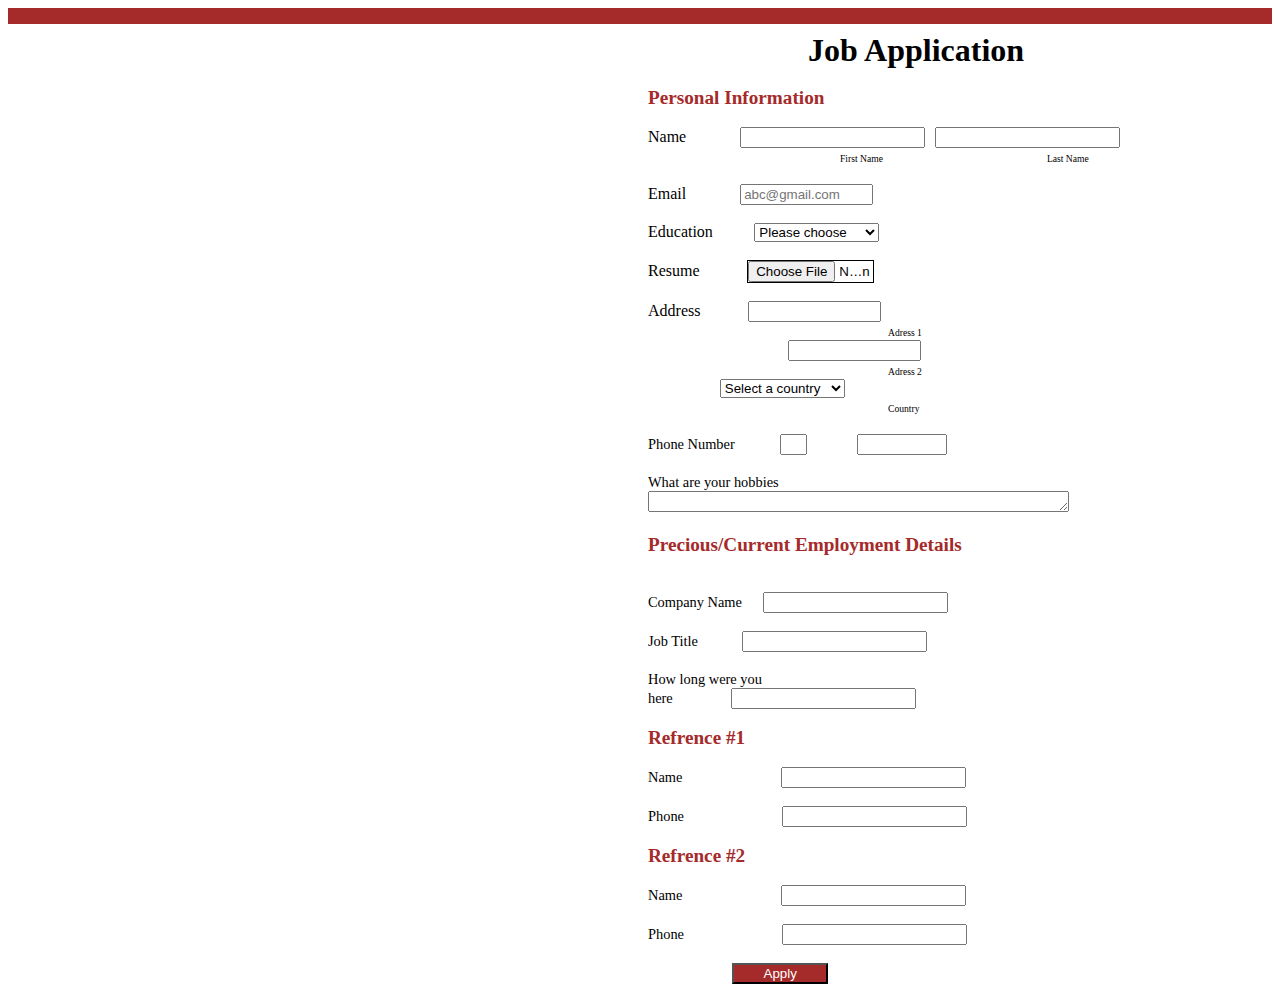
==== Task 1.html @ d22f82f1 "Job Application Form" ====
<!DOCTYPE html>
<html lang="en">
<head>
    <meta charset="UTF-8">
    <meta http-equiv="X-UA-Compatible" content="IE=edge">
    <meta name="viewport" content="width=device-width, initial-scale=1.0">
    <link rel="stylesheet" href="task1.css">
    <title>Task 1</title>
</head>
<body>
   
    <hr class="first">
    <h id="h3">
        Job Application
    </h>
    <br><br>
    <h id="h4">
        Personal Information
    </h>
    <br>
    <br>
    <form method="post"id="f1">
    <label for="name">Name</label>
    
    <input type="text"></input>
    <input type="text" id="t2"></input>
    <br>
    <label for="fname" class="s">First Name</label>
    <label for="lname" class="s1">Last Name</label>
<br>
<br>
    <label for="Email">Email</label>
    
    <input type="email" placeholder="abc@gmail.com" id="email"></input>
    <br>
    <br>

    <label for="Education">Education</label>
    

    <select name="edu" id="edu" class="sep"> 
        <option value="" >Please choose</option>
        <option value="edu">Bachelors</option>
        <option value="edu">Msters</option>
      </select>
      <br>
      <br>
    <label for="Resume">Resume</label>
    <input type="file" class="file"></input>
<br>
<br>
    <label for="Adress">Address</label>
    
    <input type="text" class="t4"></input>
    <br>
    <label for="a1" class="s3">Adress 1</label>
    <br>
    <input type="text" id="t11"></input>
    <br>
  
    <label for="a2" class="s3">Adress 2<label>
<br>

<select name="edu" id="edu" class="k4"> 
 
    <option value="edu">Select a country</option>
    <option value="edu">Pakistan</option>
    <option value="edu">India</option>
  </select>
  <br>
  <label for="a1" class="s3">Country</label>
  <br>
  

  <br>
  <label for="phone" id="ph">Phone Number</label>
    
  <input type="text" id="t5"></input>
  <input type="text" id="t6"></input>
  <br>
  <br>
  <label for="hobby" class="size">What are your hobbies</label>
  <br>

<textarea rows="1" cols="50"></textarea>
<br>
<br>
<h class="heading2">
   Precious/Current Employment Details
</h>
<br>
<br>
<br>
<label for="name" class="size">Company Name</label>
    
<input type="text" class="t9"></input>
<br>
<br>
<label for="name" class="size">Job Title</label>
    
<input type="text" class="t10"></input>
<br>
<br>
<label for="name"class="size"> How long were you <br>here</label>
    
<input type="text" class="t11"></input>
<br>
<br>
<h class="heading2">
   Refrence #1
</h>
<br>
<br>
<label for="name" class="size">Name</label>
    
<input type="text" class="t7"></input>
<br>
<br>
<label for="name"class="size"> Phone</label>
    
<input type="number" class="t7"></input>
<br>
<br>
<h class="heading2">
    Refrence #2
</h>
<br>
<br>
<label for="name" class="size">Name</label>
    
<input type="text" class="t7"></input>
<br>
<br>
<label for="name" class="size">Phone</label>
    
<input type="number" class="t7"></input>
<br>
<br>
</form>
<button id="btn">Apply</button>
  </html>
---- task1.css ----
hr.first {
    border: 8px solid brown;
 
  }
  #email
  {
    width:20%;
  }
  .heading2
  {
    margin-left: 0rem;
  }
  #h3
  {
    margin-left: 50rem;
    font-weight: bold;
    font-size: 2rem;
    color:black;
  }
h{
color: brown;
font-size: 1.2rem;
font-weight: bold;
margin-left: 35rem;
}
#t2
{
    margin-left: 1%;
}
.s
{
    font-size: .6rem;
    margin-left: 12rem;
}
.s1
{
    font-size: .6rem;
    margin-left:10rem;
}
input{
    margin-left: 8%;
}
#t3
{
    margin-left: 17%;
    width:20%;
}
.t4
{
    width:20%;
    margin-left: 7%;
}
.s3
{
   margin-left: 15rem;
   font-size: .6rem;
   
}
.sep
{
    margin-left: 6%;
    width:20%;
}
.file
{
    margin-left: 7%; 
    border: 1px solid black;
    width:20%;
}
.k4
{
    width:20%;
    margin-left: 11.5%;
}
#ph
{
    font-size: .9rem;
    
}
#h4
{
    margin-left: 40rem;
}
#t10
{
    width:20%;
    margin-left: 11.5%;
}
#t5
{
    width:3%;
    margin-left: 2.7rem;
}
#f1
{
    margin-left:40rem;
}
#t6
{
    margin-left: 3rem;
    width:13%;
}
.size
{
    font-size: .9rem;
}
#t11
{
    margin-left: 8.75rem;
    width: 20%;
}
.t7
{
    margin-left: 6rem;
}
.t9
{
    margin-left: 3%;
}
.t10
{
    margin-left: 6.7%;
}
.t11
{
    margin-left: 9%;
}
#btn
{
    margin-left: 13.5%;
    color: white;
    background-color: brown;
    width: 6rem;
   
}
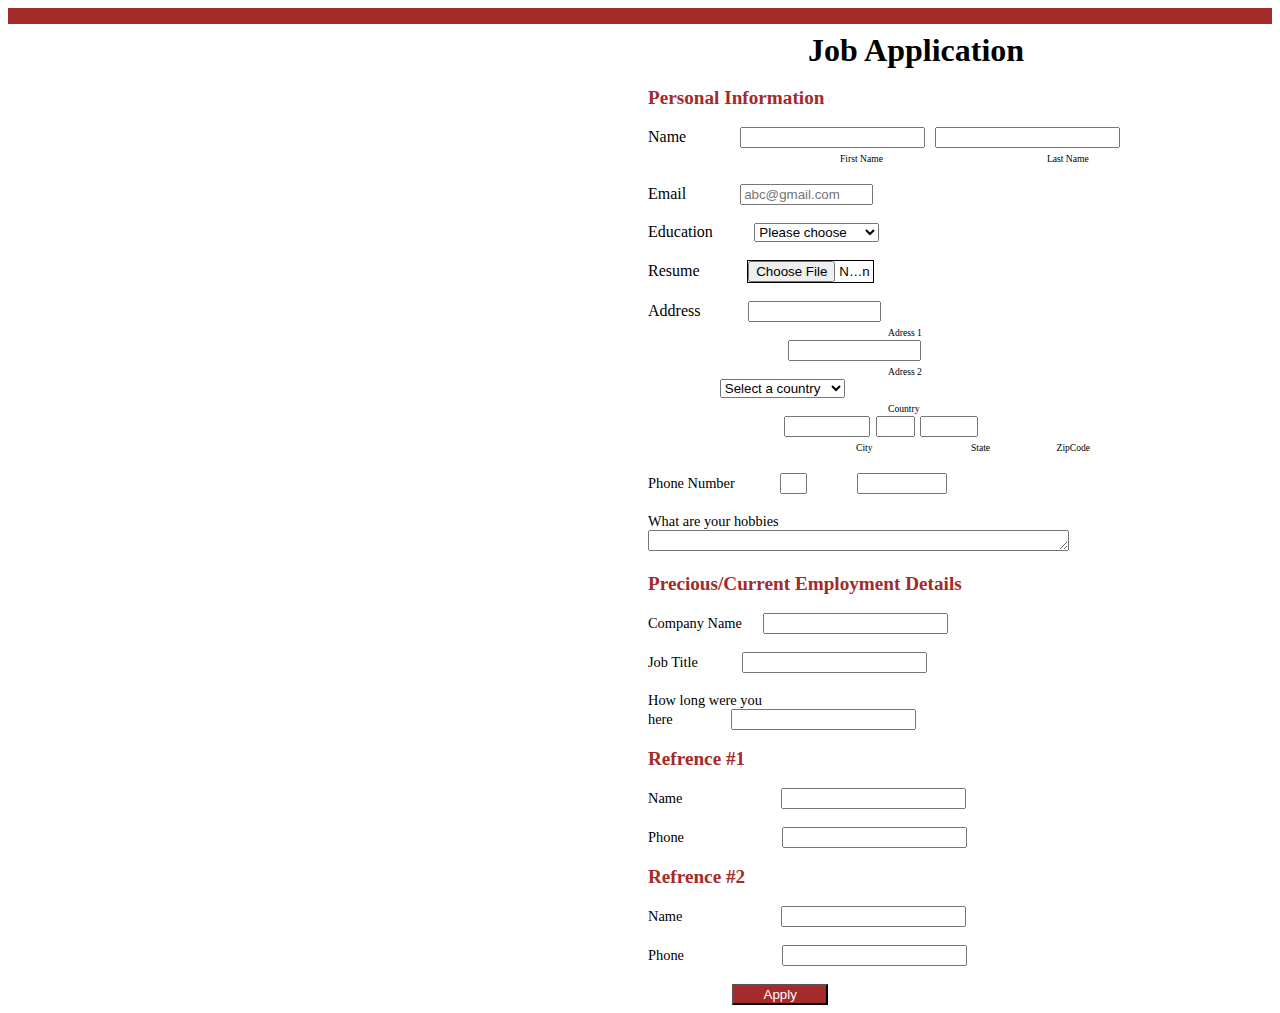
==== commit d19274d6: "Updated  Task 1" ====
--- a/Task 1.html
+++ b/Task 1.html
@@ -71,8 +71,17 @@
   <label for="a1" class="s3">Country</label>
   <br>
   
+  <input type="text" id="t20"></input>
+  <input type="text" id="t21"></input>
+  <input type="text" id="t22"></input>
+  <br>
+  <label for="a1" class="s4">City</label>
+  <label for="a1" class="s5">State</label>
+  <label for="a1" class="s6">ZipCode</label>
+  <br>
+  <br>
 
-  <br>
+ 
   <label for="phone" id="ph">Phone Number</label>
     
   <input type="text" id="t5"></input>
@@ -88,7 +97,7 @@
 <h class="heading2">
    Precious/Current Employment Details
 </h>
-<br>
+
 <br>
 <br>
 <label for="name" class="size">Company Name</label>
--- a/task1.css
+++ b/task1.css
@@ -56,6 +56,24 @@
    font-size: .6rem;
    
 }
+.s4
+{
+   margin-left: 13rem;
+   font-size: .6rem;
+   
+}
+.s5
+{
+   margin-left: 6rem;
+   font-size: .6rem;
+   
+}
+.s6
+{
+   margin-left:4rem;
+   font-size: .6rem;
+   
+}
 .sep
 {
     margin-left: 6%;
@@ -109,6 +127,21 @@
     margin-left: 8.75rem;
     width: 20%;
 }
+#t20
+{
+    width: 12.5%;
+    margin-left: 8.5rem;
+}
+#t21
+{
+    width: 5%;
+    margin-left: .2rem;
+}
+#t22
+{
+    width: 8%;
+    margin-left: .2rem;
+}
 .t7
 {
     margin-left: 6rem;
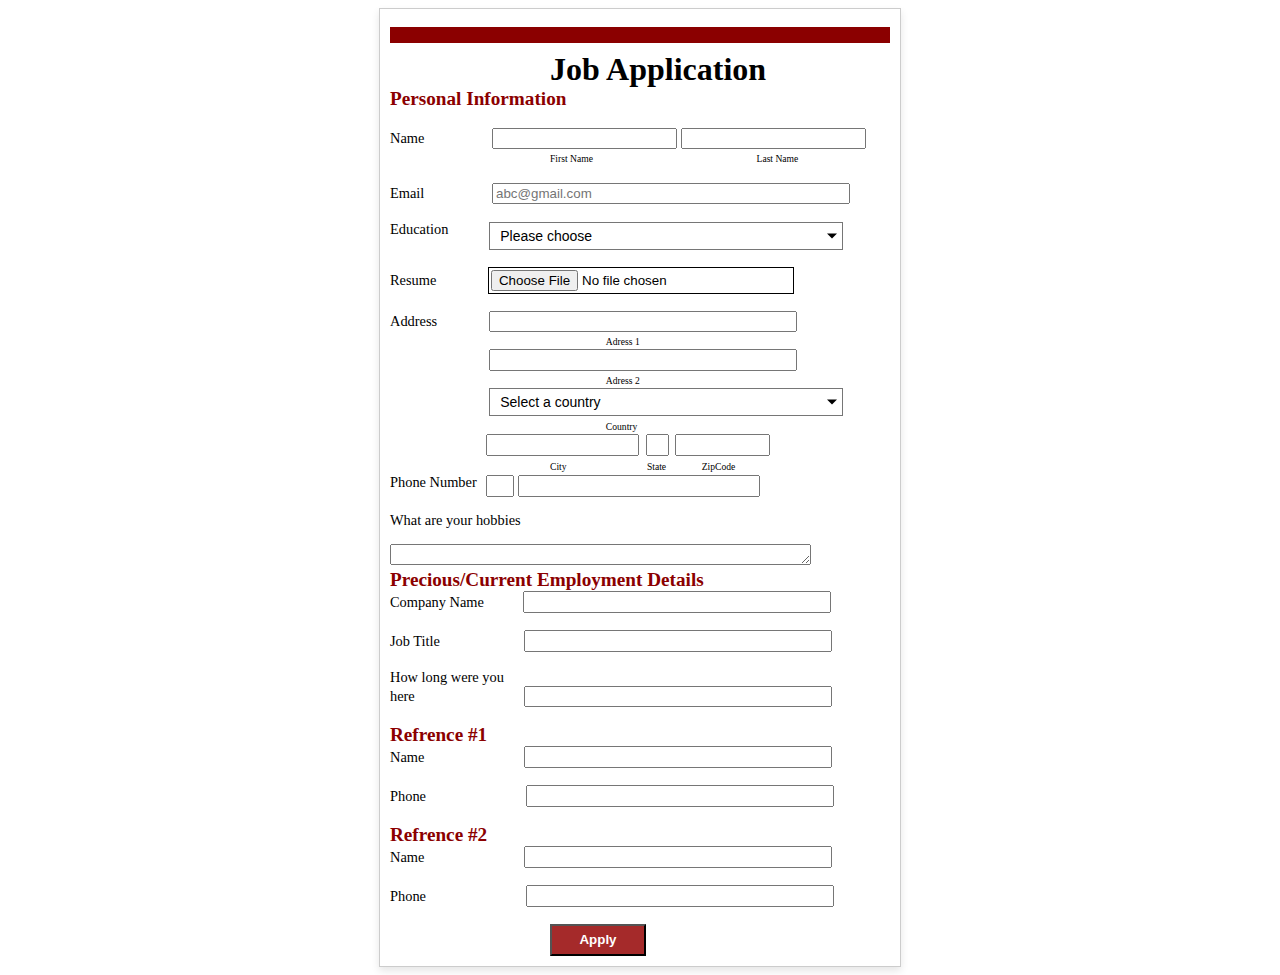
==== commit e656cb1c: "Feedback Changes Made" ====
--- a/Task 1.html
+++ b/Task 1.html
@@ -8,12 +8,12 @@
     <title>Task 1</title>
 </head>
 <body>
-   
+   <div class="main">
     <hr class="first">
     <h id="h3">
         Job Application
     </h>
-    <br><br>
+    <br>
     <h id="h4">
         Personal Information
     </h>
@@ -36,15 +36,17 @@
     <br>
 
     <label for="Education">Education</label>
+<div class="se">
+      <div class="custom-select">
+        <select>
+          <option value="ok">Please choose</option>
+          <option value="edus">Bachelors</option>
+        </select>
+        <div class="arrow"></div>
+      </div>
+      </div>
+      <br>
     
-
-    <select name="edu" id="edu" class="sep"> 
-        <option value="" >Please choose</option>
-        <option value="edu">Bachelors</option>
-        <option value="edu">Msters</option>
-      </select>
-      <br>
-      <br>
     <label for="Resume">Resume</label>
     <input type="file" class="file"></input>
 <br>
@@ -53,64 +55,74 @@
     
     <input type="text" class="t4"></input>
     <br>
+    &nbsp;    &nbsp;    &nbsp;    &nbsp;    &nbsp;    &nbsp;    &nbsp;    &nbsp;    &nbsp;    &nbsp;    &nbsp;    &nbsp;    &nbsp;    &nbsp;    &nbsp;    &nbsp;    &nbsp;    &nbsp;    &nbsp;    &nbsp;    &nbsp;    &nbsp;    &nbsp;    &nbsp;    &nbsp;    &nbsp;    &nbsp;    &nbsp;    &nbsp;    &nbsp;
+   
     <label for="a1" class="s3">Adress 1</label>
     <br>
     <input type="text" id="t11"></input>
     <br>
-  
-    <label for="a2" class="s3">Adress 2<label>
+    &nbsp;    &nbsp;    &nbsp;    &nbsp;    &nbsp;    &nbsp;    &nbsp;    &nbsp;    &nbsp;    &nbsp;    &nbsp;    &nbsp;    &nbsp;    &nbsp;    &nbsp;    &nbsp;    &nbsp;    &nbsp;    &nbsp;    &nbsp;    &nbsp;    &nbsp;    &nbsp;    &nbsp;    &nbsp;    &nbsp;    &nbsp;    &nbsp;    &nbsp;    &nbsp;
+   
+    <label for="a2" class="s12">Adress 2<label>
 <br>
+<div class="ok">
+<div class="custom-select">
+    <select>
 
-<select name="edu" id="edu" class="k4"> 
- 
-    <option value="edu">Select a country</option>
-    <option value="edu">Pakistan</option>
-    <option value="edu">India</option>
-  </select>
+        <option value="edu">Select a country</option>
+        <option value="edu">Pakistan</option>
+        <option value="edu">India</option>
+    </select>
+    <div class="arrow"></div>
+  </div>
+</div>
   <br>
+  &nbsp;    &nbsp;    &nbsp;    &nbsp;    &nbsp;    &nbsp;    &nbsp;    &nbsp;    &nbsp;    &nbsp;    &nbsp;    &nbsp;    &nbsp;    &nbsp;    &nbsp;    &nbsp;    &nbsp;    &nbsp;    &nbsp;    &nbsp;    &nbsp;    &nbsp;    &nbsp;    &nbsp;    &nbsp;    &nbsp;    &nbsp;    &nbsp;    &nbsp;    &nbsp;
+   
   <label for="a1" class="s3">Country</label>
   <br>
-  
+  <div class="space">
   <input type="text" id="t20"></input>
   <input type="text" id="t21"></input>
   <input type="text" id="t22"></input>
+  </div>
   <br>
   <label for="a1" class="s4">City</label>
   <label for="a1" class="s5">State</label>
   <label for="a1" class="s6">ZipCode</label>
   <br>
-  <br>
+
 
  
   <label for="phone" id="ph">Phone Number</label>
-    
+    <div class="space1">
   <input type="text" id="t5"></input>
   <input type="text" id="t6"></input>
-  <br>
-  <br>
-  <label for="hobby" class="size">What are your hobbies</label>
+  </div>
   <br>
 
+
+  <p id="p10">What are your hobbies</p>
+
 <textarea rows="1" cols="50"></textarea>
-<br>
-<br>
+
 <h class="heading2">
    Precious/Current Employment Details
 </h>
 
 <br>
-<br>
-<label for="name" class="size">Company Name</label>
+
+<label for="cname" class="size">Company Name</label>
     
 <input type="text" class="t9"></input>
 <br>
 <br>
-<label for="name" class="size">Job Title</label>
+<label for="jame" class="size">Job Title &nbsp;&nbsp;&nbsp;&nbsp;&nbsp;&nbsp;&nbsp;&nbsp;&nbsp;&nbsp;&nbsp;&nbsp;</label>
     
 <input type="text" class="t10"></input>
 <br>
 <br>
-<label for="name"class="size"> How long were you <br>here</label>
+<label for="lname"class="size"> How long were you <br>here</label>
     
 <input type="text" class="t11"></input>
 <br>
@@ -119,13 +131,13 @@
    Refrence #1
 </h>
 <br>
-<br>
-<label for="name" class="size">Name</label>
+
+<label for="nname" class="size">Name</label>
     
 <input type="text" class="t7"></input>
 <br>
 <br>
-<label for="name"class="size"> Phone</label>
+<label for="nnname"class="size"> Phone</label>
     
 <input type="number" class="t7"></input>
 <br>
@@ -134,17 +146,17 @@
     Refrence #2
 </h>
 <br>
-<br>
-<label for="name" class="size">Name</label>
+<label for="uname" class="size">Name</label>
     
 <input type="text" class="t7"></input>
 <br>
 <br>
-<label for="name" class="size">Phone</label>
+<label for="uname" class="size">Phone</label>
     
 <input type="number" class="t7"></input>
 <br>
 <br>
 </form>
 <button id="btn">Apply</button>
+</div>
   </html>--- a/task1.css
+++ b/task1.css
@@ -1,168 +1,299 @@
+
+label
+{
+    font-size: .9rem;
+    overflow-y: hidden;
+}
 hr.first {
-    border: 8px solid brown;
- 
+    border: 8px solid darkred;
+
+
+ 
+  }
+  .main
+  {
+    margin: 0 auto;
+    border: 1px solid #ccc;
+    box-shadow: 0 4px 8px rgba(0, 0, 0, 0.1);
+    width: 500px;
+    padding:10px
+
   }
   #email
   {
-    width:20%;
+    margin-left: 4rem;
+    width:70%;
   }
   .heading2
   {
-    margin-left: 0rem;
+    margin: 0 auto;
   }
   #h3
   {
-    margin-left: 50rem;
+   margin-left: 10rem;
     font-weight: bold;
     font-size: 2rem;
     color:black;
   }
-h{
-color: brown;
+
+  h{
+color:darkred;
 font-size: 1.2rem;
 font-weight: bold;
-margin-left: 35rem;
+margin: 0 auto;
 }
 #t2
 {
     margin-left: 1%;
+    margin: 0 auto;
 }
 .s
 {
     font-size: .6rem;
-    margin-left: 12rem;
+    margin-left: 10rem;
+  
 }
 .s1
 {
     font-size: .6rem;
-    margin-left:10rem;
+    margin-left: 10rem;
+  
 }
 input{
-    margin-left: 8%;
+    margin-left: 4rem;
 }
 #t3
 {
-    margin-left: 17%;
-    width:20%;
+   
+    width:20%;
+    margin: 0 auto;
 }
 .t4
 {
-    width:20%;
-    margin-left: 7%;
+    width:60%;
+    margin-left: 3rem;
+ 
 }
 .s3
 {
-   margin-left: 15rem;
-   font-size: .6rem;
+   
+   font-size: .6rem;
+   margin: 0 auto;
+   
+}
+.s12
+{
+
+   font-size: .6rem;
+   margin: 0 auto;
    
 }
 .s4
 {
-   margin-left: 13rem;
-   font-size: .6rem;
+ 
+   font-size: .6rem;
+   margin-left: 10rem;
    
 }
 .s5
 {
-   margin-left: 6rem;
-   font-size: .6rem;
+  
+   font-size: .6rem;
+   margin-left: 4.8rem;
    
 }
 .s6
 {
-   margin-left:4rem;
-   font-size: .6rem;
-   
+  
+   font-size: .6rem;
+   margin-left: 2rem;
+   
+}
+select
+{
+
+    padding-right: 25px; 
+    background-color: white;;
+    background-position: right center, right center;
+    background-size: 8px 8px, 8px 8px;
+    background-repeat: no-repeat;
 }
 .sep
 {
-    margin-left: 6%;
-    width:20%;
+   
+    width:20%;
+    margin: 0 auto;
 }
 .file
 {
-    margin-left: 7%; 
+ 
     border: 1px solid black;
-    width:20%;
+    padding: 2px;
+    width:60%;
+    margin-left: 3rem;
+  
 }
 .k4
 {
     width:20%;
-    margin-left: 11.5%;
+    margin: 0 auto;
+ 
 }
 #ph
 {
     font-size: .9rem;
+    margin: 0 auto;
     
 }
 #h4
-{
-    margin-left: 40rem;
+{  margin: 0 auto;
+    
 }
 #t10
 {
     width:20%;
-    margin-left: 11.5%;
+    margin: 0 auto;
+    font-size: .9rem;
 }
 #t5
 {
-    width:3%;
-    margin-left: 2.7rem;
+    width:5%;
+    margin: 0 auto;
+    font-size: .9rem;
 }
 #f1
 {
-    margin-left:40rem;
+   
+    font-size: .9rem;
+    margin: 0 auto;
 }
 #t6
 {
-    margin-left: 3rem;
-    width:13%;
+    margin: 0 auto;
+    width:58%;
+    font-size: .9rem;
 }
 .size
-{
+{  margin: 0 auto;
     font-size: .9rem;
 }
 #t11
-{
-    margin-left: 8.75rem;
-    width: 20%;
+{      width:60%;
+    margin-left: 6.2rem;
+    font-size: .9rem;
 }
 #t20
 {
-    width: 12.5%;
-    margin-left: 8.5rem;
+    width: 30%;
+  margin-left: 5rem;
+    font-size: .9rem;
 }
 #t21
 {
-    width: 5%;
+    width: 3%;
     margin-left: .2rem;
+    font-size: .9rem;
 }
 #t22
 {
-    width: 8%;
+    width: 18%;
     margin-left: .2rem;
+    font-size: .9rem;
 }
 .t7
 {
+    width:60%;
     margin-left: 6rem;
+
+    font-size: .9rem;
 }
 .t9
 {
-    margin-left: 3%;
+    width:60%;
+    margin-left: 2.2rem;
+    font-size: .9rem;
 }
 .t10
-{
+{   
+    width:60%;
+      margin-left: 6.7%;
     margin-left: 6.7%;
+    font-size: .9rem;
 }
 .t11
 {
-    margin-left: 9%;
+    width:60%;
+    margin-left: 6.6rem;
 }
 #btn
 {
-    margin-left: 13.5%;
+   
     color: white;
     background-color: brown;
+    font-weight: bold;
+    align-content: center;
     width: 6rem;
-   
-}+    height:  2rem;
+    margin-left: 10rem;
+   
+}
+.se
+{
+    margin-left: 1rem;
+    margin-top: -1rem;
+}
+option
+{
+    width: 20%;
+}
+.custom-select {
+    position: relative;
+    display: inline-block;
+    width: 13%;
+ 
+   
+  }
+  .space
+  {
+    margin-left: 1rem;
+    margin-bottom: -1rem;
+  }
+  .space1
+  {
+    margin-left: 6rem;
+    margin-bottom: -1rem;
+    margin-top: -1rem;
+  }
+  .ok
+  {
+   
+   margin-left: 1rem;
+   margin-bottom: -1rem;
+  }
+  
+  .custom-select select {
+    appearance: none;
+    -webkit-appearance: none;
+
+    padding: 5px 25px 5px 10px; 
+    border: 1px light black;
+    border-radius: 0;
+    font-size: 14px;
+    width: 563%;
+    margin-left: 5.2rem
+
+  }
+  
+  .custom-select .arrow {
+    position: absolute;
+    top: 50%;
+    right: -23rem;
+    transform: translateY(-50%);
+    margin-left: 9rem;
+ 
+    border-left: 5px solid transparent;
+    border-right: 5px solid transparent;
+    border-top: 5px solid black; 
+ 
+  }
+  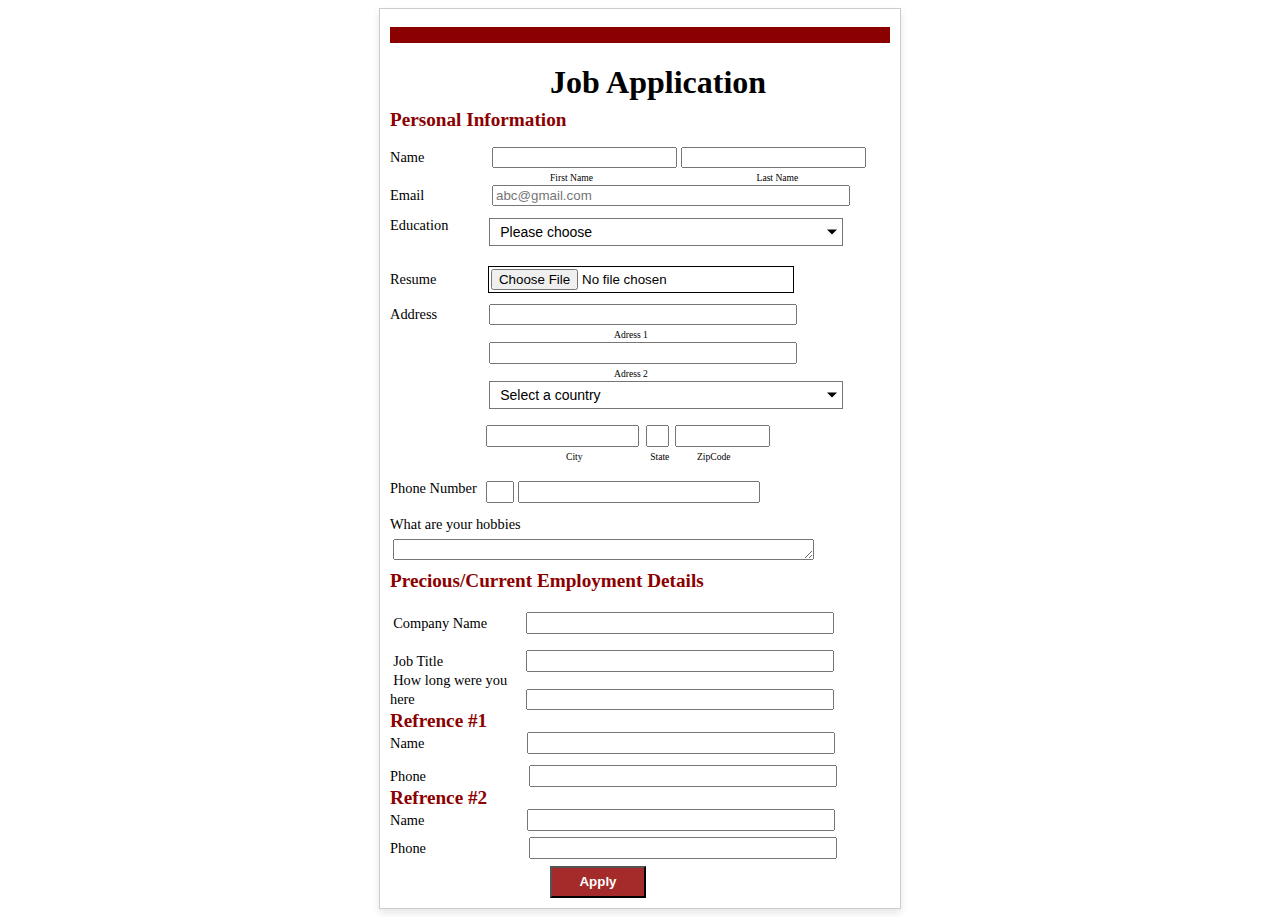
==== commit f8c487d4: "Feedback Changes Performed" ====
--- a/Task 1.html
+++ b/Task 1.html
@@ -8,155 +8,161 @@
     <title>Task 1</title>
 </head>
 <body>
+
+      <!---------------------------------------------------------------- Container ------------------------------------------------------------------>
    <div class="main">
     <hr class="first">
-    <h id="h3">
-        Job Application
-    </h>
-    <br>
-    <h id="h4">
-        Personal Information
-    </h>
-    <br>
-    <br>
-    <form method="post"id="f1">
-    <label for="name">Name</label>
-    
-    <input type="text"></input>
-    <input type="text" id="t2"></input>
-    <br>
-    <label for="fname" class="s">First Name</label>
-    <label for="lname" class="s1">Last Name</label>
-<br>
-<br>
+            <!---------------------------------------Heading---------------------------------------------------------->
+       <h1>Job Application </h1>
+
+    <h2> Personal Information</h2>
+
+  <!---------------------------------------Form---------------------------------------------------------->
+    <form method="post" id="form">
+      <section>
+        <!---------------------------------------Name---------------------------------------------------------->
+      <div>
+        <label for="name">Name</label> 
+         <input type="text"></input>
+         <input type="text" id="input_name"></input>
+      <label for="firstname" class="text_fname">First Name</label>
+      <label for="lastname" class="text_lname">Last Name</label>
+
+        </div>
+      <!---------------------------------------Email---------------------------------------------------------->
+    <div>
     <label for="Email">Email</label>
-    
     <input type="email" placeholder="abc@gmail.com" id="email"></input>
-    <br>
-    <br>
-
-    <label for="Education">Education</label>
-<div class="se">
+   
+    </div>
+  <!---------------------------------------Education---------------------------------------------------------->
+    <div class="education_section">
+  <label for="Education">Education</label>
+    <div class="education">
       <div class="custom-select">
         <select>
-          <option value="ok">Please choose</option>
-          <option value="edus">Bachelors</option>
+          <option value="choose">Please choose</option>
+          <option value="opt1">Bachelors</option>
         </select>
         <div class="arrow"></div>
       </div>
       </div>
-      <br>
-    
+   
+      </div>
+      <!---------------------------------------Resume---------------------------------------------------------->   
+    <div class="resume_section">
     <label for="Resume">Resume</label>
     <input type="file" class="file"></input>
-<br>
-<br>
-    <label for="Adress">Address</label>
+ 
+      </div>
+  <!---------------------------------------Address---------------------------------------------------------->
+  <div>  
+  <label for="Adress">Address</label>
     
-    <input type="text" class="t4"></input>
-    <br>
-    &nbsp;    &nbsp;    &nbsp;    &nbsp;    &nbsp;    &nbsp;    &nbsp;    &nbsp;    &nbsp;    &nbsp;    &nbsp;    &nbsp;    &nbsp;    &nbsp;    &nbsp;    &nbsp;    &nbsp;    &nbsp;    &nbsp;    &nbsp;    &nbsp;    &nbsp;    &nbsp;    &nbsp;    &nbsp;    &nbsp;    &nbsp;    &nbsp;    &nbsp;    &nbsp;
-   
-    <label for="a1" class="s3">Adress 1</label>
-    <br>
-    <input type="text" id="t11"></input>
-    <br>
-    &nbsp;    &nbsp;    &nbsp;    &nbsp;    &nbsp;    &nbsp;    &nbsp;    &nbsp;    &nbsp;    &nbsp;    &nbsp;    &nbsp;    &nbsp;    &nbsp;    &nbsp;    &nbsp;    &nbsp;    &nbsp;    &nbsp;    &nbsp;    &nbsp;    &nbsp;    &nbsp;    &nbsp;    &nbsp;    &nbsp;    &nbsp;    &nbsp;    &nbsp;    &nbsp;
-   
-    <label for="a2" class="s12">Adress 2<label>
-<br>
-<div class="ok">
-<div class="custom-select">
-    <select>
+    <input type="text" class="address"></input>
 
-        <option value="edu">Select a country</option>
-        <option value="edu">Pakistan</option>
-        <option value="edu">India</option>
-    </select>
-    <div class="arrow"></div>
+    <label for="address1" class="address1">Adress 1</label>
+
+    <input type="text" id="address_input"></input>
+
+    <label for="address2" class="address1">Adress 2<label>
+        </div>
+  <!---------------------------------------Select Country---------------------------------------------------------->
+  <div class="custom-country">
+      <div class="custom-select">
+        <select>
+          <option value="education1">Select a country</option>
+            <option value="education1">Pakistan</option>
+              <option value="education1">India</option>
+          </select>
+     <!---------------------------------------Custom Select Arrow---------------------------------------------------------->
+      <div class="arrow"></div>
   </div>
+  <label for="country" class="countrytext">Country</label>
+
+    <!---------------------------------------City,State,ZipCode--------------------------------------------------------->
+    <input type="text" id="country_field1"></input>
+      <input type="text" id="country_field2"></input>
+        <input type="text" id="country_field3"></input>
+
+  <label for="city" class="city">City</label>
+    <label for="state" class="state">State</label>
+     <label for="zip" class="zip">ZipCode</label>
+    </div>
+
+  <!---------------------------------------Phone Number---------------------------------------------------------->
+ <div class="phonenumber">
+  <label for="phone" id="phone">Phone Number</label>
+    <div class="space1">
+      <input type="text" id="phone1"></input>
+       <input type="text" id="phone2"></input>
+     </div>
+     </div>
+     <div class="hobby_section">
+  <!---------------------------------------Text Area for Hobbies---------------------------------------------------------->
+
+  <p >What are your hobbies</p>
+      <textarea id="textbox" rows="1" cols="50"></textarea>
 </div>
-  <br>
-  &nbsp;    &nbsp;    &nbsp;    &nbsp;    &nbsp;    &nbsp;    &nbsp;    &nbsp;    &nbsp;    &nbsp;    &nbsp;    &nbsp;    &nbsp;    &nbsp;    &nbsp;    &nbsp;    &nbsp;    &nbsp;    &nbsp;    &nbsp;    &nbsp;    &nbsp;    &nbsp;    &nbsp;    &nbsp;    &nbsp;    &nbsp;    &nbsp;    &nbsp;    &nbsp;
-   
-  <label for="a1" class="s3">Country</label>
-  <br>
-  <div class="space">
-  <input type="text" id="t20"></input>
-  <input type="text" id="t21"></input>
-  <input type="text" id="t22"></input>
+</section>
+  <!--------------------------------------- Precious/Current Employment Details---------------------------------------------------------->
+<section>
+  <h3>Precious/Current Employment Details</h3>
+<div>
+  <!--------------------------------------- Company  Name---------------------------------------------------------->
+  <label for="companyname"  class="label">Company Name</label>
+    
+<input type="text" class="company"></input>
+
+    </div>
+  <!--------------------------------------- Job Title--------------------------------------------------------->
+<div>
+  <div class="jobtitle">
+  <label for="jobname"  class="label">Job Title</label>
+<input type="text" class="title"></input>
   </div>
-  <br>
-  <label for="a1" class="s4">City</label>
-  <label for="a1" class="s5">State</label>
-  <label for="a1" class="s6">ZipCode</label>
-  <br>
-
-
- 
-  <label for="phone" id="ph">Phone Number</label>
-    <div class="space1">
-  <input type="text" id="t5"></input>
-  <input type="text" id="t6"></input>
   </div>
-  <br>
-
-
-  <p id="p10">What are your hobbies</p>
-
-<textarea rows="1" cols="50"></textarea>
-
-<h class="heading2">
-   Precious/Current Employment Details
-</h>
-
-<br>
-
-<label for="cname" class="size">Company Name</label>
+  <!--------------------------------------- How long were you here box---------------------------------------------------------->
+<div>
+<label for="lastname"  class="label"> How long were you 
+  <div class="custom-text">here</label>
+  
+<input type="text" class="input_open"></input>
+    </div>
+  <!--------------------------------------- Refrence#1---------------------------------------------------------->
+<h4>
+   Refrence #1
+</h4>
+  <!--------------------------------------- Name---------------------------------------------------------->
+  <div class="input_name">
+  <label for="refname"  >Name</label>
     
-<input type="text" class="t9"></input>
-<br>
-<br>
-<label for="jame" class="size">Job Title &nbsp;&nbsp;&nbsp;&nbsp;&nbsp;&nbsp;&nbsp;&nbsp;&nbsp;&nbsp;&nbsp;&nbsp;</label>
+    <input type="text" class="ref2_inputfields"></input>
+    </div>
+  <!--------------------------------------- Phone---------------------------------------------------------->
+<div>
+<label for="refphone" > Phone</label>  
+<input type="number" class="ref2_inputfields"></input>
+  </div>
+  <!--------------------------------------- Refrence#2---------------------------------------------------------->
+<h5>
+    Refrence #2
+</h5>
+  <!--------------------------------------- Name---------------------------------------------------------->
+<div >
+  <label for="ref2name"  >Name</label>
     
-<input type="text" class="t10"></input>
-<br>
-<br>
-<label for="lname"class="size"> How long were you <br>here</label>
-    
-<input type="text" class="t11"></input>
-<br>
-<br>
-<h class="heading2">
-   Refrence #1
-</h>
-<br>
-
-<label for="nname" class="size">Name</label>
-    
-<input type="text" class="t7"></input>
-<br>
-<br>
-<label for="nnname"class="size"> Phone</label>
-    
-<input type="number" class="t7"></input>
-<br>
-<br>
-<h class="heading2">
-    Refrence #2
-</h>
-<br>
-<label for="uname" class="size">Name</label>
-    
-<input type="text" class="t7"></input>
-<br>
-<br>
-<label for="uname" class="size">Phone</label>
-    
-<input type="number" class="t7"></input>
-<br>
-<br>
+<input type="text" class="ref2_inputfields"></input>
+</div>
+  <!--------------------------------------- Phone---------------------------------------------------------->
+<div class="input_phone">
+<label for="ref2phone"  >Phone</label>    
+<input type="number" class="ref2_inputfields"></input>
+</div>
+  <!--------------------------------------- Apply Button---------------------------------------------------------->
 </form>
 <button id="btn">Apply</button>
+
 </div>
+</section>
   </html>--- a/task1.css
+++ b/task1.css
@@ -1,15 +1,73 @@
 
-label
-{
-    font-size: .9rem;
-    overflow-y: hidden;
-}
 hr.first {
     border: 8px solid darkred;
-
-
- 
-  }
+  }
+h1
+{
+ margin-left: 10rem;
+  font-weight: bold;
+  font-size: 2rem;
+  color:black;
+  margin-bottom: -.5rem;
+}
+
+h2
+{  
+    color:darkred;
+    font-size: 1.2rem;
+    font-weight: bold;
+ 
+    
+}
+h3
+{  
+    margin-top: .4rem;
+    color:darkred;
+    font-size: 1.2rem;
+    font-weight: bold;
+
+    
+ 
+    
+}
+h4
+{  
+    color:darkred;
+    font-size: 1.2rem;
+    font-weight: bold;
+    margin: 0 auto;
+    margin: 0 auto;
+    
+}h5
+{  
+    color:darkred;
+    font-size: 1.2rem;
+    font-weight: bold;
+    margin: 0 auto;
+    margin: 0 auto;
+    
+}
+textarea
+{
+    margin-left: 1rem;
+}
+
+#textbox
+{
+    margin-top: -.5rem;
+    margin-left: .2rem;
+}
+.heading2
+{
+  margin: 0 auto;
+}
+
+label
+{
+    font-size: .9rem;
+    overflow-y: hidden;
+}
+
   .main
   {
     margin: 0 auto;
@@ -19,41 +77,37 @@
     padding:10px
 
   }
+  .education_section
+  {
+    margin-bottom: .2rem;
+  }
+  .resume_section
+  {
+    margin-bottom: .7rem;
+  }
   #email
   {
     margin-left: 4rem;
     width:70%;
-  }
-  .heading2
-  {
-    margin: 0 auto;
-  }
-  #h3
-  {
-   margin-left: 10rem;
-    font-weight: bold;
-    font-size: 2rem;
-    color:black;
-  }
-
-  h{
-color:darkred;
-font-size: 1.2rem;
-font-weight: bold;
-margin: 0 auto;
-}
-#t2
+    margin-bottom: .7rem;
+  }
+ 
+.input_name
+{
+    margin-bottom: .7rem;
+}
+#input_name
 {
     margin-left: 1%;
     margin: 0 auto;
 }
-.s
+.text_fname
 {
     font-size: .6rem;
     margin-left: 10rem;
   
 }
-.s1
+.text_lname
 {
     font-size: .6rem;
     margin-left: 10rem;
@@ -62,53 +116,69 @@
 input{
     margin-left: 4rem;
 }
+.input_phone
+{
+    margin-top: .4rem;
+    margin-bottom: .4rem;
+}
 #t3
 {
    
     width:20%;
     margin: 0 auto;
 }
-.t4
+.address
 {
     width:60%;
     margin-left: 3rem;
  
 }
-.s3
+.address1
 {
    
    font-size: .6rem;
-   margin: 0 auto;
-   
-}
-.s12
+   margin-left: 14rem;
+   
+}
+.countrytext
 {
 
    font-size: .6rem;
-   margin: 0 auto;
-   
-}
-.s4
+margin-top: .3rem;
+   margin-left: 14rem;
+   margin-bottom: 7rem;
+   
+}
+.jobtitle
+{
+    margin-top: 1rem;
+}
+.city
 {
  
    font-size: .6rem;
    margin-left: 10rem;
    
 }
-.s5
+.state
 {
   
    font-size: .6rem;
-   margin-left: 4.8rem;
-   
-}
-.s6
+   margin-left: 4rem;
+   
+}
+.zip
 {
   
    font-size: .6rem;
-   margin-left: 2rem;
-   
-}
+   margin-left: 1.5rem;
+
+}
+textarea
+{
+    margin-left: -1rem;
+}
+
 select
 {
 
@@ -124,6 +194,7 @@
     width:20%;
     margin: 0 auto;
 }
+
 .file
 {
  
@@ -133,97 +204,123 @@
     margin-left: 3rem;
   
 }
+.label
+{
+    margin-left: .2rem;
+}
+.horizontalspace
+{
+    margin-left: 6.8rem;
+}
+.hobbyspace
+{
+    margin-top: 1.7rem;
+}
+.smallmargin
+{
+    margin-top:0.1rem;
+}
+.smallmargin1
+{
+    margin-top:-.2rem;
+}
+.input_space{
+    margin-top:0.6rem;
+}
 .k4
 {
     width:20%;
     margin: 0 auto;
  
 }
-#ph
-{
-    font-size: .9rem;
-    margin: 0 auto;
-    
-}
-#h4
-{  margin: 0 auto;
-    
-}
+#phone
+{
+    font-size: .9rem;
+
+
+    
+}
+.phonenumber
+{
+    margin-top: 1rem;
+}
+
 #t10
 {
     width:20%;
     margin: 0 auto;
     font-size: .9rem;
 }
-#t5
+#phone1
 {
     width:5%;
     margin: 0 auto;
     font-size: .9rem;
 }
-#f1
-{
-   
-    font-size: .9rem;
-    margin: 0 auto;
-}
-#t6
+#form
+{
+   
+    font-size: .9rem;
+    margin: 0 auto;
+}
+#phone2
 {
     margin: 0 auto;
     width:58%;
     font-size: .9rem;
 }
-.size
-{  margin: 0 auto;
-    font-size: .9rem;
-}
-#t11
+
+#address_input
 {      width:60%;
     margin-left: 6.2rem;
     font-size: .9rem;
 }
-#t20
+#country_field1
 {
     width: 30%;
   margin-left: 5rem;
     font-size: .9rem;
 }
-#t21
+#country_field2
 {
     width: 3%;
     margin-left: .2rem;
     font-size: .9rem;
 }
-#t22
+#country_field3
 {
     width: 18%;
     margin-left: .2rem;
     font-size: .9rem;
 }
-.t7
-{
-    width:60%;
-    margin-left: 6rem;
-
-    font-size: .9rem;
-}
-.t9
+.ref2_inputfields
+{
+    width:60%;
+    margin-left: 6.2rem;
+
+    font-size: .9rem;
+}
+.company
 {
     width:60%;
     margin-left: 2.2rem;
     font-size: .9rem;
 }
-.t10
+.title
 {   
     width:60%;
-      margin-left: 6.7%;
-    margin-left: 6.7%;
-    font-size: .9rem;
-}
-.t11
-{
-    width:60%;
-    margin-left: 6.6rem;
+
+    margin-left: 15.8%;
+    font-size: .9rem;
+}
+.input_open
+{
+    width:60%;
+    margin-left: 6.7rem;
+}
+.linebreak1
+{
+    margin-top: .8rem;
 }
 #btn
 {
@@ -237,7 +334,7 @@
     margin-left: 10rem;
    
 }
-.se
+.education
 {
     margin-left: 1rem;
     margin-top: -1rem;
@@ -245,15 +342,20 @@
 option
 {
     width: 20%;
+}
+.hobby_section
+{
+    margin-top: 1.8rem;
 }
 .custom-select {
     position: relative;
     display: inline-block;
     width: 13%;
- 
-   
-  }
-  .space
+    margin-bottom: 1rem;
+ 
+   
+  }
+  .size
   {
     margin-left: 1rem;
     margin-bottom: -1rem;
@@ -264,11 +366,11 @@
     margin-bottom: -1rem;
     margin-top: -1rem;
   }
-  .ok
+  .custom-country
   {
    
    margin-left: 1rem;
-   margin-bottom: -1rem;
+   margin-bottom: .7rem;
   }
   
   .custom-select select {
